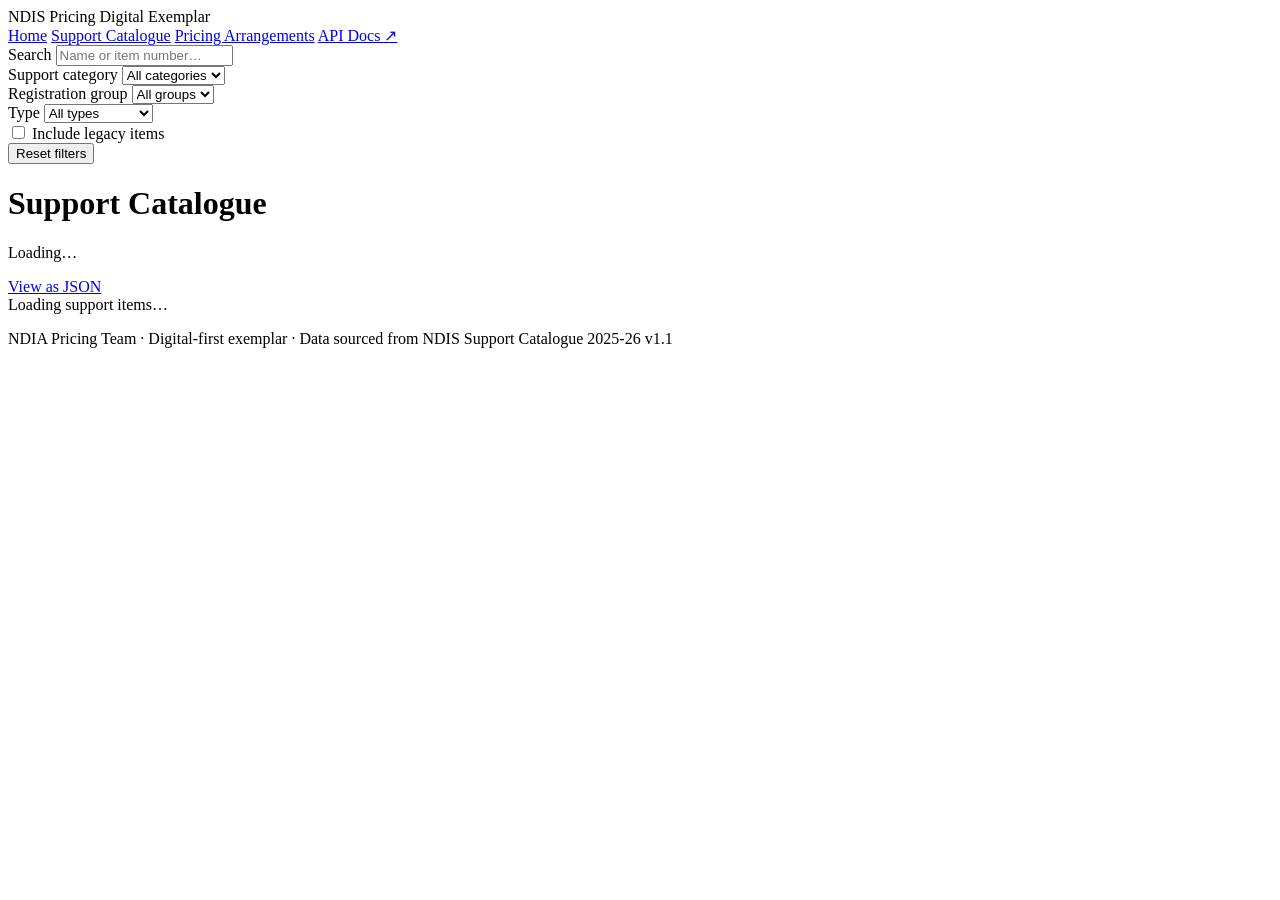
==== frontend/catalogue.html @ 9065c2da "Initial scaffold: digital-first NDIS pricing artefacts PoC FastAPI backend with REST API for support" ====
<!DOCTYPE html>
<html lang="en">
<head>
  <meta charset="UTF-8">
  <meta name="viewport" content="width=device-width, initial-scale=1.0">
  <title>Support Catalogue — NDIS Pricing Exemplar</title>
  <link rel="stylesheet" href="/static/style.css">
</head>
<body>
  <header class="site-header">
    <div class="container">
      <div class="header-brand">
        <a href="/" style="text-decoration:none;color:inherit">
          <span class="brand-label">NDIS Pricing</span>
          <span class="brand-tag">Digital Exemplar</span>
        </a>
      </div>
      <nav class="site-nav">
        <a href="/" class="nav-link">Home</a>
        <a href="/catalogue" class="nav-link active">Support Catalogue</a>
        <a href="/papl" class="nav-link">Pricing Arrangements</a>
        <a href="/docs" class="nav-link nav-link--api" target="_blank">API Docs ↗</a>
      </nav>
    </div>
  </header>

  <div class="page-layout">
    <!-- Sidebar filters -->
    <aside class="sidebar">
      <div class="sidebar-section">
        <label class="filter-label" for="search-input">Search</label>
        <input type="text" id="search-input" class="filter-input" placeholder="Name or item number…" autocomplete="off">
      </div>

      <div class="sidebar-section">
        <label class="filter-label" for="category-select">Support category</label>
        <select id="category-select" class="filter-select">
          <option value="">All categories</option>
        </select>
      </div>

      <div class="sidebar-section">
        <label class="filter-label" for="reg-group-select">Registration group</label>
        <select id="reg-group-select" class="filter-select">
          <option value="">All groups</option>
        </select>
      </div>

      <div class="sidebar-section">
        <label class="filter-label" for="type-select">Type</label>
        <select id="type-select" class="filter-select">
          <option value="">All types</option>
          <option value="Price Limited Supports">Price limited</option>
          <option value="Quotable Supports">Quotable</option>
          <option value="Unit Price = $1">Unit price = $1</option>
        </select>
      </div>

      <div class="sidebar-section">
        <label class="filter-label">
          <input type="checkbox" id="legacy-check"> Include legacy items
        </label>
      </div>

      <div class="sidebar-section">
        <button id="reset-btn" class="btn btn--ghost btn--sm">Reset filters</button>
      </div>
    </aside>

    <!-- Main content -->
    <main class="main-content">
      <div class="content-header">
        <div>
          <h1 class="page-title">Support Catalogue</h1>
          <p class="result-count" id="result-count">Loading…</p>
        </div>
        <div class="content-header-actions">
          <a href="/api/support-items?limit=200" class="btn btn--ghost btn--sm" target="_blank">View as JSON</a>
        </div>
      </div>

      <div id="items-container">
        <div class="loading">Loading support items…</div>
      </div>

      <div class="pagination" id="pagination"></div>
    </main>
  </div>

  <footer class="site-footer">
    <div class="container">
      <p>NDIA Pricing Team · Digital-first exemplar · Data sourced from NDIS Support Catalogue 2025-26 v1.1</p>
    </div>
  </footer>

  <script src="/static/catalogue.js"></script>
</body>
</html>
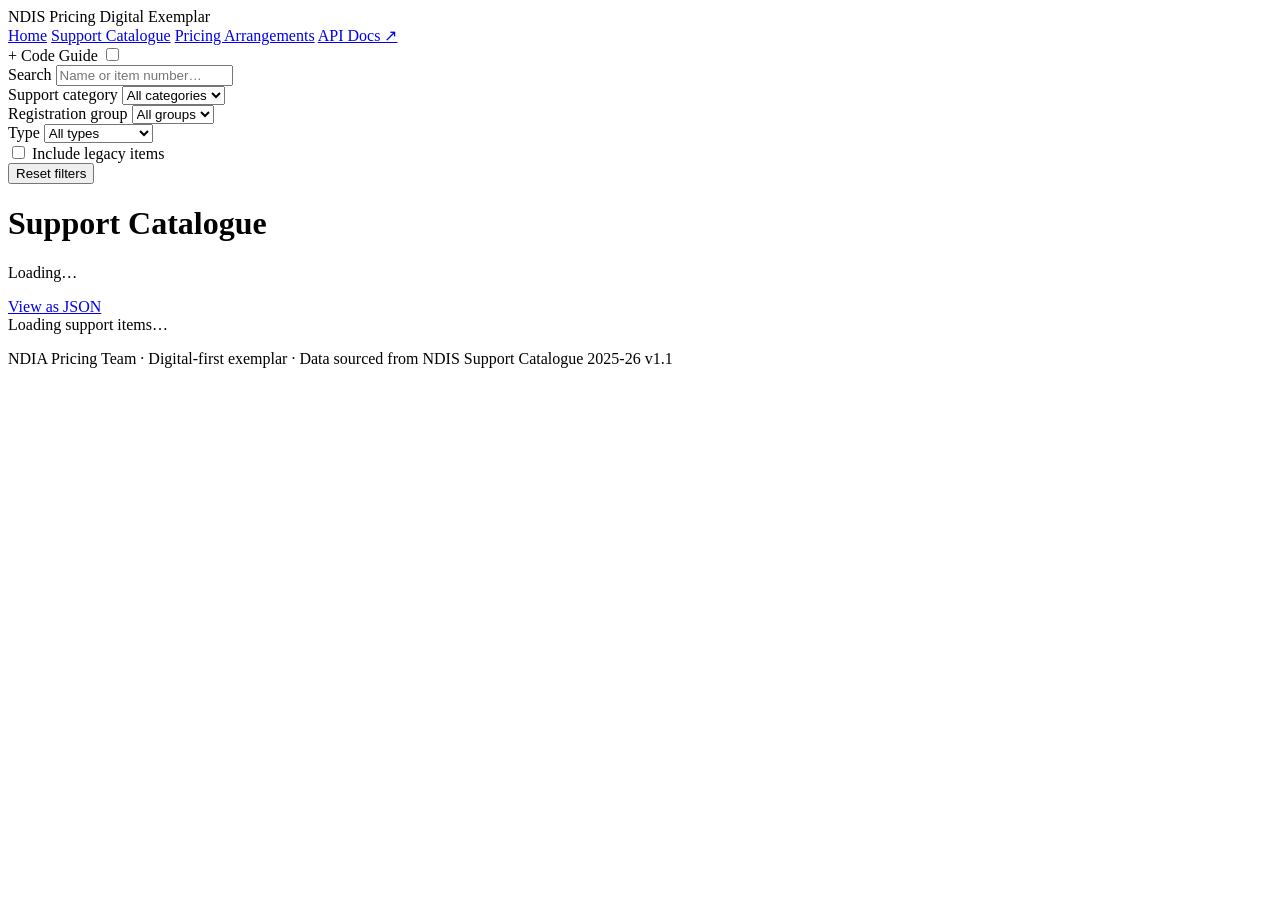
==== commit 023080f5: "Add AT & HM Code Guide integration with toggle - Extract AT Code Guide to data/atcg/ (15 sections, M" ====
--- a/frontend/catalogue.html
+++ b/frontend/catalogue.html
@@ -21,6 +21,13 @@
         <a href="/papl" class="nav-link">Pricing Arrangements</a>
         <a href="/docs" class="nav-link nav-link--api" target="_blank">API Docs ↗</a>
       </nav>
+        <div class="cg-toggle-wrap">
+          <span class="cg-toggle-label">+ Code Guide</span>
+          <label class="cg-toggle" title="Show AT &amp; HM Code Guide content">
+            <input type="checkbox" id="cg-toggle-input">
+            <span class="cg-toggle-slider"></span>
+          </label>
+        </div>
     </div>
   </header>
 
@@ -93,6 +100,7 @@
     </div>
   </footer>
 
+  <script src="/static/toggle.js"></script>
   <script src="/static/catalogue.js"></script>
 </body>
 </html>
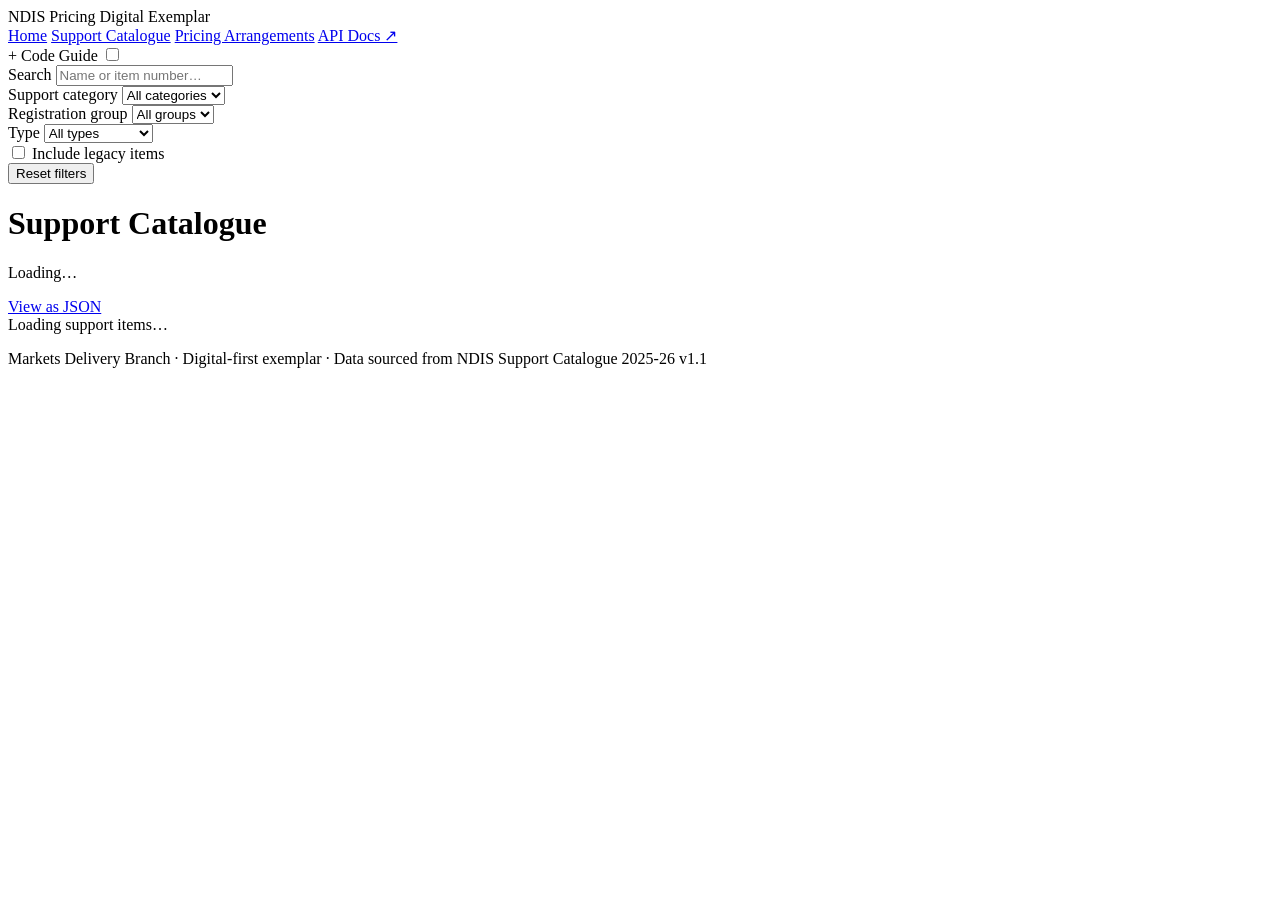
==== commit 0ae2fd24: "Update attribution to Markets Delivery Branch" ====
--- a/frontend/catalogue.html
+++ b/frontend/catalogue.html
@@ -96,7 +96,7 @@
 
   <footer class="site-footer">
     <div class="container">
-      <p>NDIA Pricing Team · Digital-first exemplar · Data sourced from NDIS Support Catalogue 2025-26 v1.1</p>
+      <p>Markets Delivery Branch · Digital-first exemplar · Data sourced from NDIS Support Catalogue 2025-26 v1.1</p>
     </div>
   </footer>
 
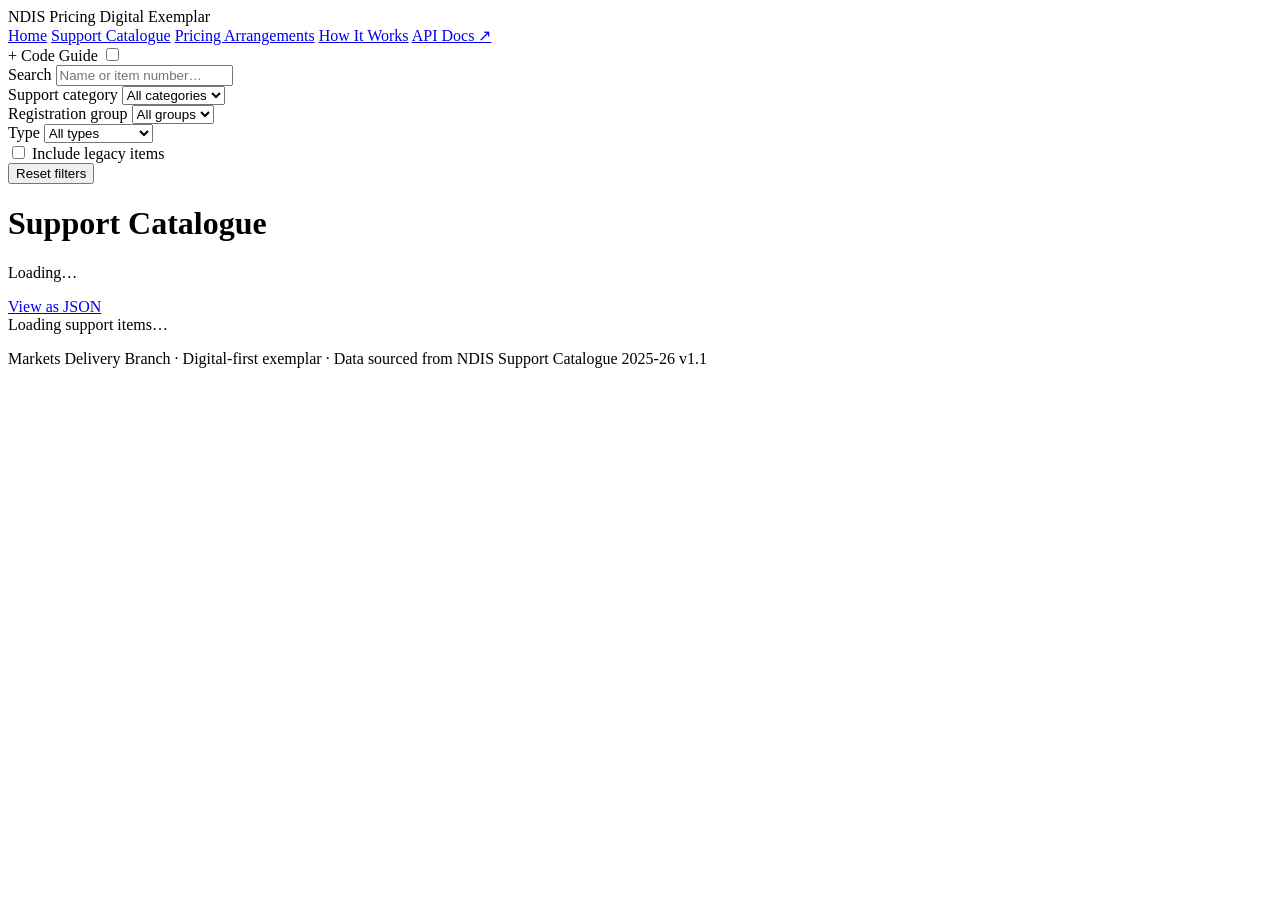
==== commit 62611722: "Add How It Works explainer page Static page describing the digital-first conversion approach: proble" ====
--- a/frontend/catalogue.html
+++ b/frontend/catalogue.html
@@ -19,6 +19,7 @@
         <a href="/" class="nav-link">Home</a>
         <a href="/catalogue" class="nav-link active">Support Catalogue</a>
         <a href="/papl" class="nav-link">Pricing Arrangements</a>
+        <a href="/explainer" class="nav-link">How It Works</a>
         <a href="/docs" class="nav-link nav-link--api" target="_blank">API Docs ↗</a>
       </nav>
         <div class="cg-toggle-wrap">
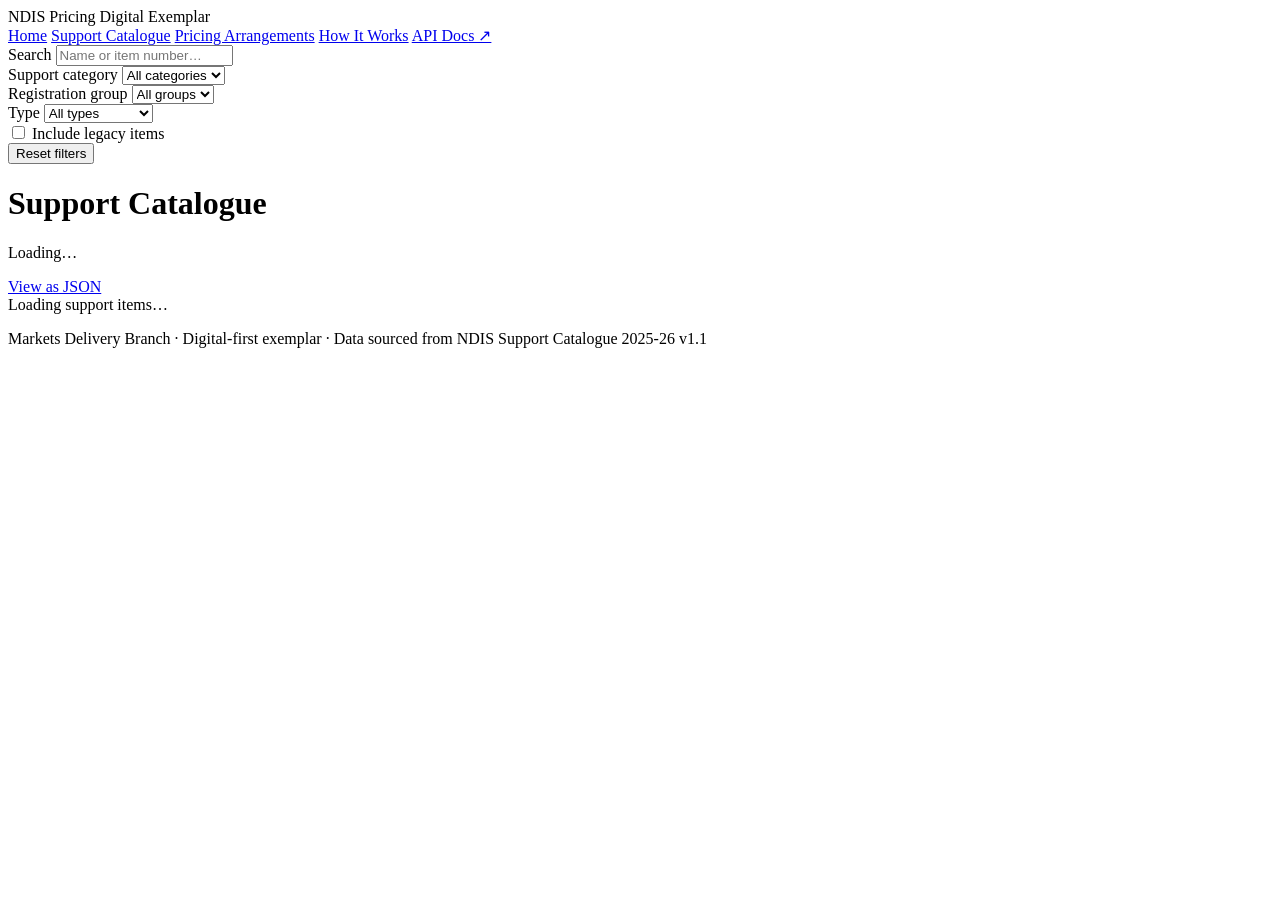
==== commit ff5a81a8: "Integrate ATCG into PAPL and remove Code Guide toggle - api/routes/papl.py: merge AT/HM/Consumables " ====
--- a/frontend/catalogue.html
+++ b/frontend/catalogue.html
@@ -22,13 +22,6 @@
         <a href="/explainer" class="nav-link">How It Works</a>
         <a href="/docs" class="nav-link nav-link--api" target="_blank">API Docs ↗</a>
       </nav>
-        <div class="cg-toggle-wrap">
-          <span class="cg-toggle-label">+ Code Guide</span>
-          <label class="cg-toggle" title="Show AT &amp; HM Code Guide content">
-            <input type="checkbox" id="cg-toggle-input">
-            <span class="cg-toggle-slider"></span>
-          </label>
-        </div>
     </div>
   </header>
 
@@ -101,7 +94,6 @@
     </div>
   </footer>
 
-  <script src="/static/toggle.js"></script>
   <script src="/static/catalogue.js"></script>
 </body>
 </html>
